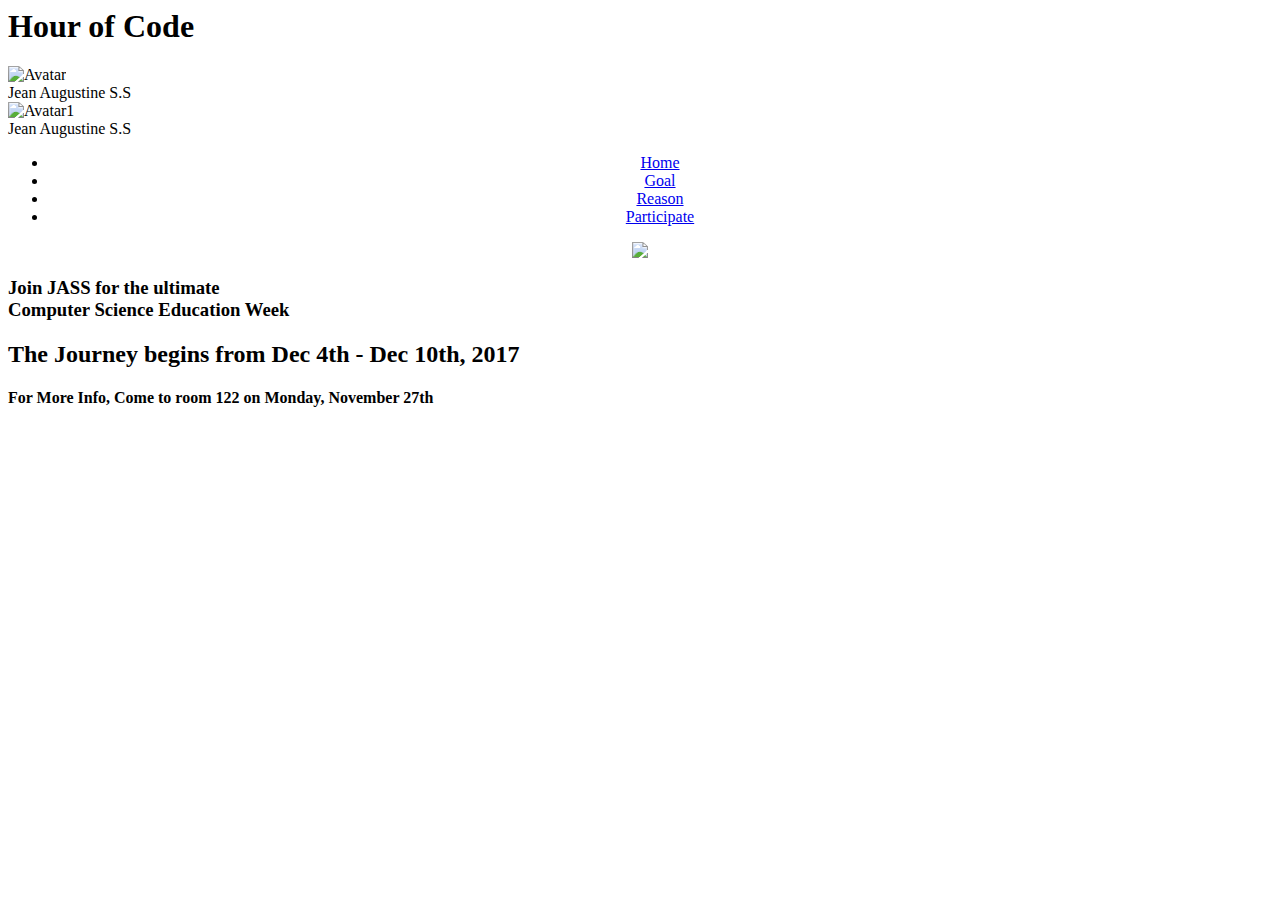
==== index.html @ ae6bc908 "commit to index.html" ====
<!DOCTYPE>
<!--Shaheer-->
<html>
<head>
  <link href="index.css" type="text/css" rel="stylesheet">
</head>
<body>
  <h1> Hour of Code </h1>
    </body>
        <body>
  <left>
  <div class="container">
  <img src="jean.pdf" class="t-image imagestyle1" alt="Avatar"/>
      <div class="middle">
  <div class="text"> Jean Augustine S.S </div>
      </div>
      </div>
      </left>
    <right>
    <div class="container1">
    <img src="jean1.pdf" class="t-image imagestyle2" alt="Avatar1"/>
        <div class="middle1">
            <div class="text1"> Jean Augustine S.S </div>
        </div>
        </div>
    </right>
    <center>
  <ul>
      <li><a class="active" href="index.html">Home</a>
      </li>
    <li><a href="goal.html">Goal</a></li>
    <li><a href="reason.html">Reason</a></li>
    <li><a href="participate.html">Participate</a></li>
  </ul>
        </center>
            <center><img src="sick.gif" class="three"/></center>
</body>
    <body>
    <h3> Join JASS for the ultimate <br /> Computer Science Education Week </h3>
    <h2> The Journey begins from Dec 4th - Dec 10th, 2017</h2>
    <h4> For More Info, Come to room 122 on Monday, November 27th </h4>
    </body>
</html>
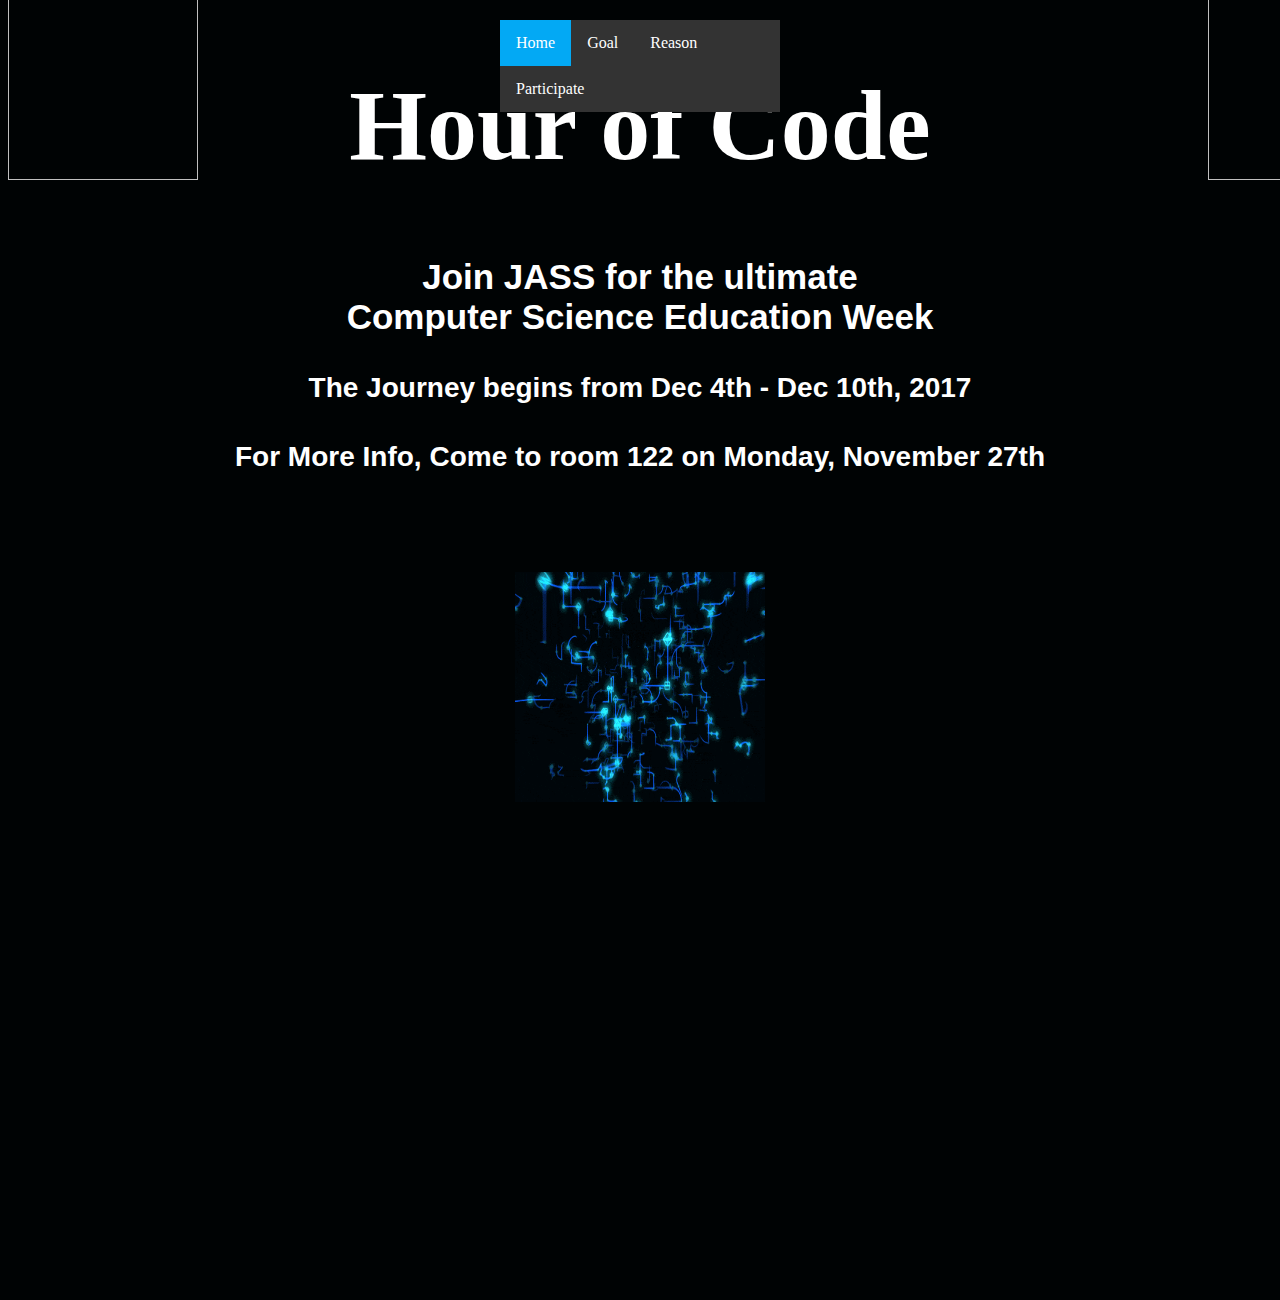
==== commit 5094520f: "Update index.html" ====
--- a/index.html
+++ b/index.html
@@ -6,8 +6,7 @@
 </head>
 <body>
   <h1> Hour of Code </h1>
-    </body>
-        <body>
+  
   <left>
   <div class="container">
   <img src="jean.pdf" class="t-image imagestyle1" alt="Avatar"/>
@@ -34,8 +33,7 @@
   </ul>
         </center>
             <center><img src="sick.gif" class="three"/></center>
-</body>
-    <body>
+  
     <h3> Join JASS for the ultimate <br /> Computer Science Education Week </h3>
     <h2> The Journey begins from Dec 4th - Dec 10th, 2017</h2>
     <h4> For More Info, Come to room 122 on Monday, November 27th </h4>
--- a/index.css
+++ b/index.css
@@ -0,0 +1,153 @@
+/*Shaheer*/
+
+body {
+  background-color: #000304;
+}
+
+ul {
+    list-style-type: none;
+    margin: 0;
+    padding: 0;
+    overflow: hidden;
+    width: 22.15%;
+    background-color: #333;
+    position: relative; top: -670px;
+}
+
+li {
+    float: left;
+}
+
+li a {
+    display: block;
+    color: white;
+    text-align: center;
+    padding: 14px 16px;
+    text-decoration: none;
+}
+
+li a:hover:not(.active) {
+    background-color: #111;
+}
+
+.active {
+    background-color: #03A9F4;
+}
+
+h1 {
+  font-family: garamond;
+  color: white;
+  text-align: center;
+  font-size: 100px;
+  position: relative; top: 60px;
+}
+
+h3 {
+  font-family: Arial;
+  color: white;
+  text-align: center;
+  font-size: 35px;
+  position: relative; top: -790px;
+}
+h2 {
+  font-family: Arial;
+  color: white;
+  text-align: center;
+  font-size: 28px;
+  position: relative; top: -790px;
+}
+h4 {
+  font-family: Arial;
+  color: white;
+  text-align: center;
+  font-size: 28px;
+  position: relative; top: -790px;
+}
+
+/*  The JASS LOGO on the LEFT   */
+.imagestyle1 {
+position: relative; top: -260px;
+height: 250px;
+width:190px;
+}
+
+.container {
+
+    width: 10%;
+}
+
+.middle {
+  transition: .5s ease;
+  opacity: 0;
+  width: 200px;
+  position: absolute;
+  transform: translate(-5%,-720%);
+}
+
+.container:hover .image {
+  opacity: 0.3;
+}
+
+.container:hover .middle {
+  opacity: 1;
+}
+
+.text {
+  background-color: #000;
+  color: darkorange;
+  font-size: 16px;
+  padding: 16px 32px;
+}
+
+/*  The JASS LOGO on the RIGHT   */
+
+.imagestyle2 {
+  position: relative; top: -510px;
+  position: relative; right: -1200px;
+  height: 250px;
+  width:190px;
+}
+
+.container1{
+    width: 10%;
+}
+
+.image {
+  opacity: 1;
+  display: block;
+  width: 100%;
+  height: auto;
+  transition: .5s ease;
+  backface-visibility: hidden;
+}
+
+.middle1 {
+  transition: .5s ease;
+  opacity: 0;
+  width: 200px;
+  position: absolute;
+  transform: translate(590%,-1220%);
+}
+
+.container1:hover .image {
+  opacity: 0.3;
+}
+
+.container1:hover .middle1 {
+  opacity: 1;
+}
+
+.text1 {
+  background-color: #000;
+  color: darkorange;
+  font-size: 16px;
+  padding: 16px 32px;
+}
+
+/* GIFS */
+
+.three {
+    width: 250px;
+    height: 230px;
+    position: relative; top: -210px;
+}
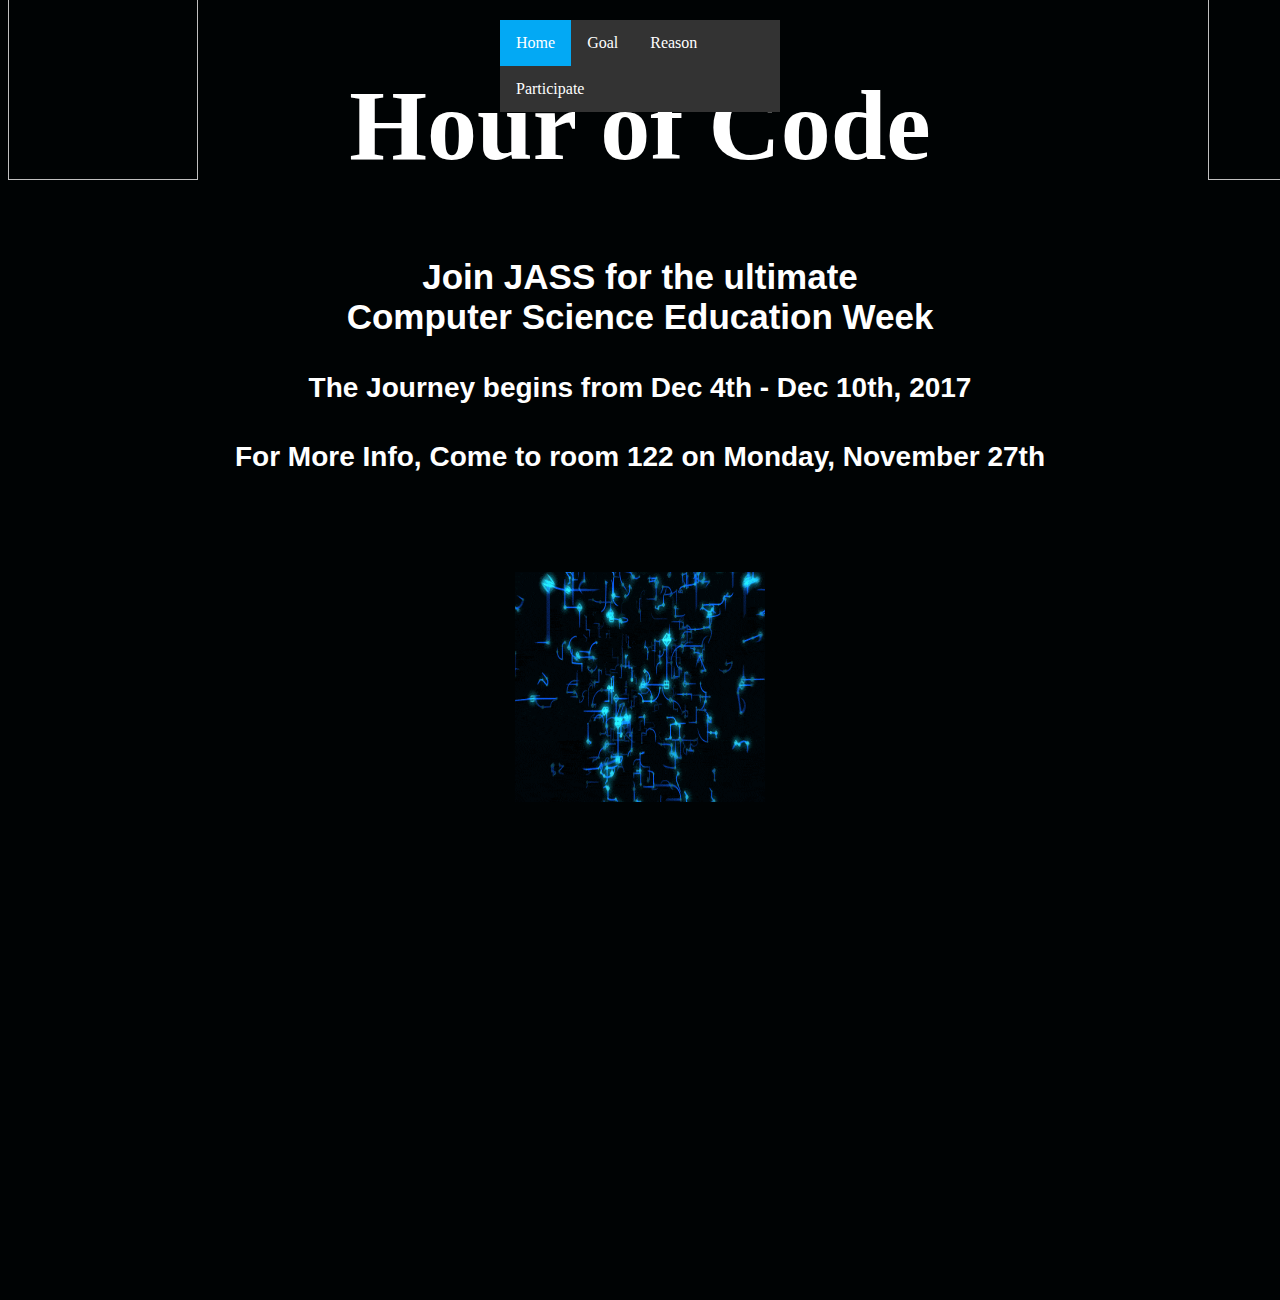
==== commit 50cc0577: "commit to index.html" ====
--- a/index.html
+++ b/index.html
@@ -6,7 +6,7 @@
 </head>
 <body>
   <h1> Hour of Code </h1>
-  
+
   <left>
   <div class="container">
   <img src="jean.pdf" class="t-image imagestyle1" alt="Avatar"/>
@@ -33,7 +33,6 @@
   </ul>
         </center>
             <center><img src="sick.gif" class="three"/></center>
-  
     <h3> Join JASS for the ultimate <br /> Computer Science Education Week </h3>
     <h2> The Journey begins from Dec 4th - Dec 10th, 2017</h2>
     <h4> For More Info, Come to room 122 on Monday, November 27th </h4>
